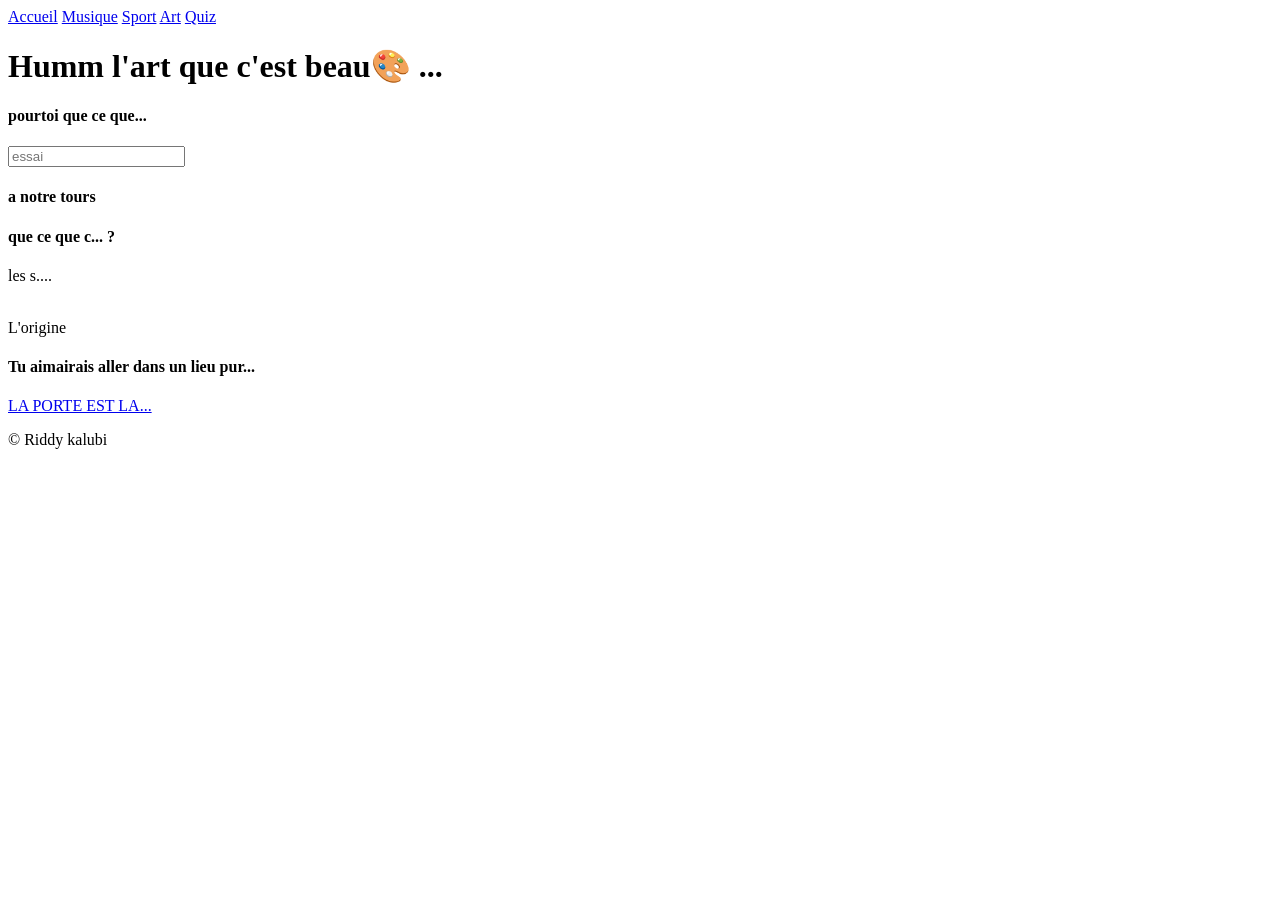
==== art.html @ 83431233 "Add files via upload" ====
<!DOCTYPE html>
<html lang="en">
<head>
    <meta charset="UTF-8">
    <meta name="viewport" content="width=device-width, initial-scale=1.0">
    <title>Eclat du monde</title>
</head>
<body>
     <nav>

            <a href="acceuil.html">Accueil</a>
            <a href="music.html">Musique</a>
            <a href="sport.html">Sport</a>
            <a href="art.html">Art</a>
            <a href="quiz.html">Quiz</a>
        </nav>
        <main>
    <h1>Humm l'art que c'est beau🎨 ...</h1>
    <h4>pourtoi que ce que... </h4>
    <input type="text" name="Q" placeholder="essai">

    <h4>a notre tours</h4>
    <h4>que ce que c... ?</h4>
    <p>les s....</p>
    
<article class="art-card">
                <img src="" alt="">
                
                <section class="artiste">


                </section>

                <section class="emotion">

                </section>

                <section class="naissance">

                </section>

                <section class="art">
                    L'origine
                
                    
                </section>

                <section class="tusaisquoi-sport">

                </section>

                <section>
                    <h4>Tu aimairais aller dans un lieu pur...</h4>
                    <a href="alea-sport">LA PORTE EST LA...</a>
                </section>
                



            </article>
</main>
<footer>
    <p>© Riddy kalubi</p>
</footer>

</body>


</html>
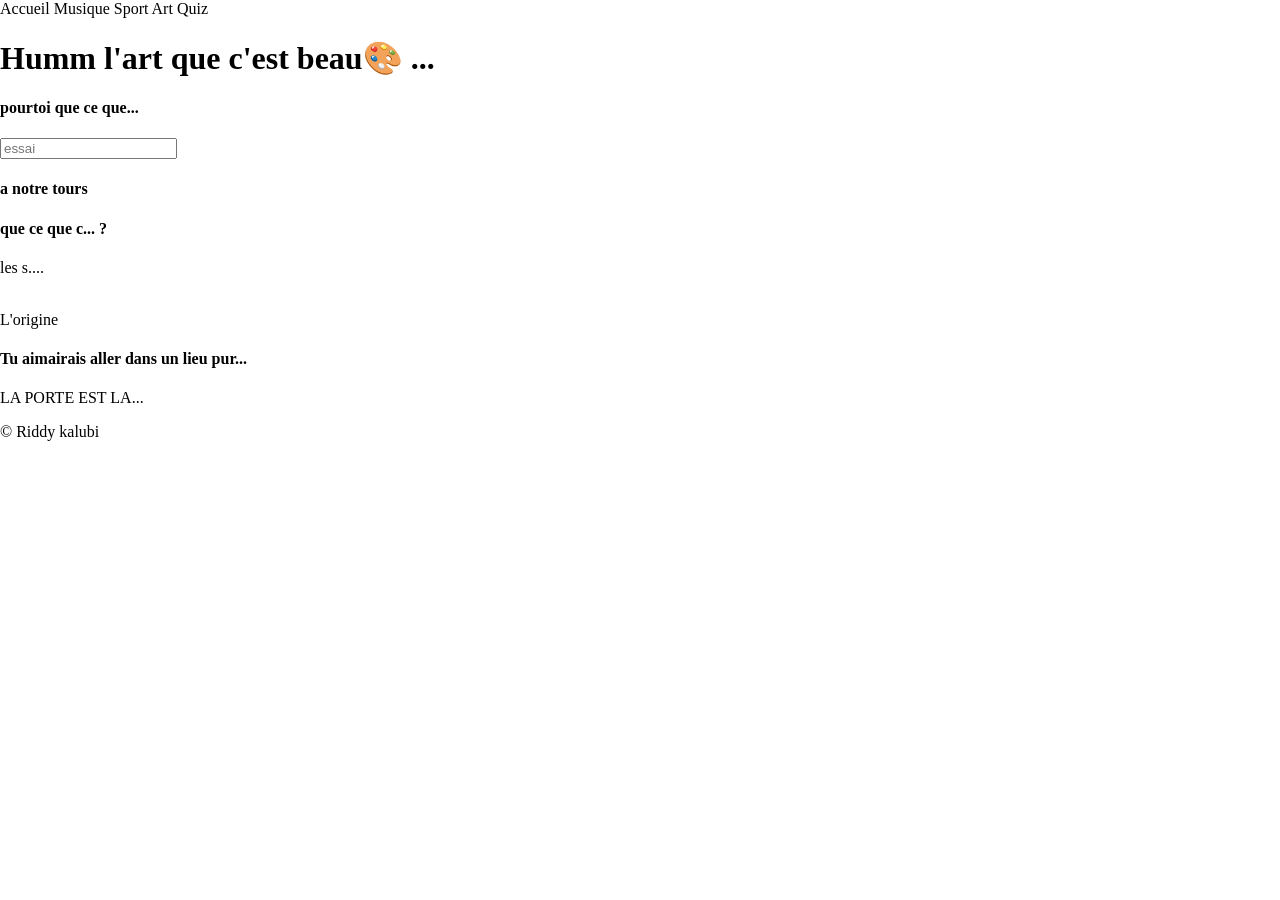
==== commit b63339ac: "Update art.html" ====
--- a/art.html
+++ b/art.html
@@ -4,11 +4,12 @@
     <meta charset="UTF-8">
     <meta name="viewport" content="width=device-width, initial-scale=1.0">
     <title>Eclat du monde</title>
+    <link rel="stylesheet" href="r.css">
 </head>
 <body>
      <nav>
 
-            <a href="acceuil.html">Accueil</a>
+            <a href="index.html">Accueil</a>
             <a href="music.html">Musique</a>
             <a href="sport.html">Sport</a>
             <a href="art.html">Art</a>
@@ -66,4 +67,4 @@
 </body>
 
 
-</html>+</html>
--- a/r.css
+++ b/r.css
@@ -0,0 +1,30 @@
+body {
+    margin: 0;
+    box-sizing: border-box;
+}
+
+header {
+    position: relative;
+    top: 0;
+    width: auto;
+    padding: auto;
+    display: flex;
+    justify-content: space-evenly;
+    align-items: center ;
+    background: rgba(114, 172, 231, 0.7); 
+    backdrop-filter: blur(10px);
+    color: rgb(213, 222, 219);
+    z-index: 1000;
+    border-width: 2px 50px;
+    border-style: solid;
+    border-color: black;
+    
+}
+a{
+    text-decoration: none;
+    color:black
+}
+
+span{
+color: blue;
+}
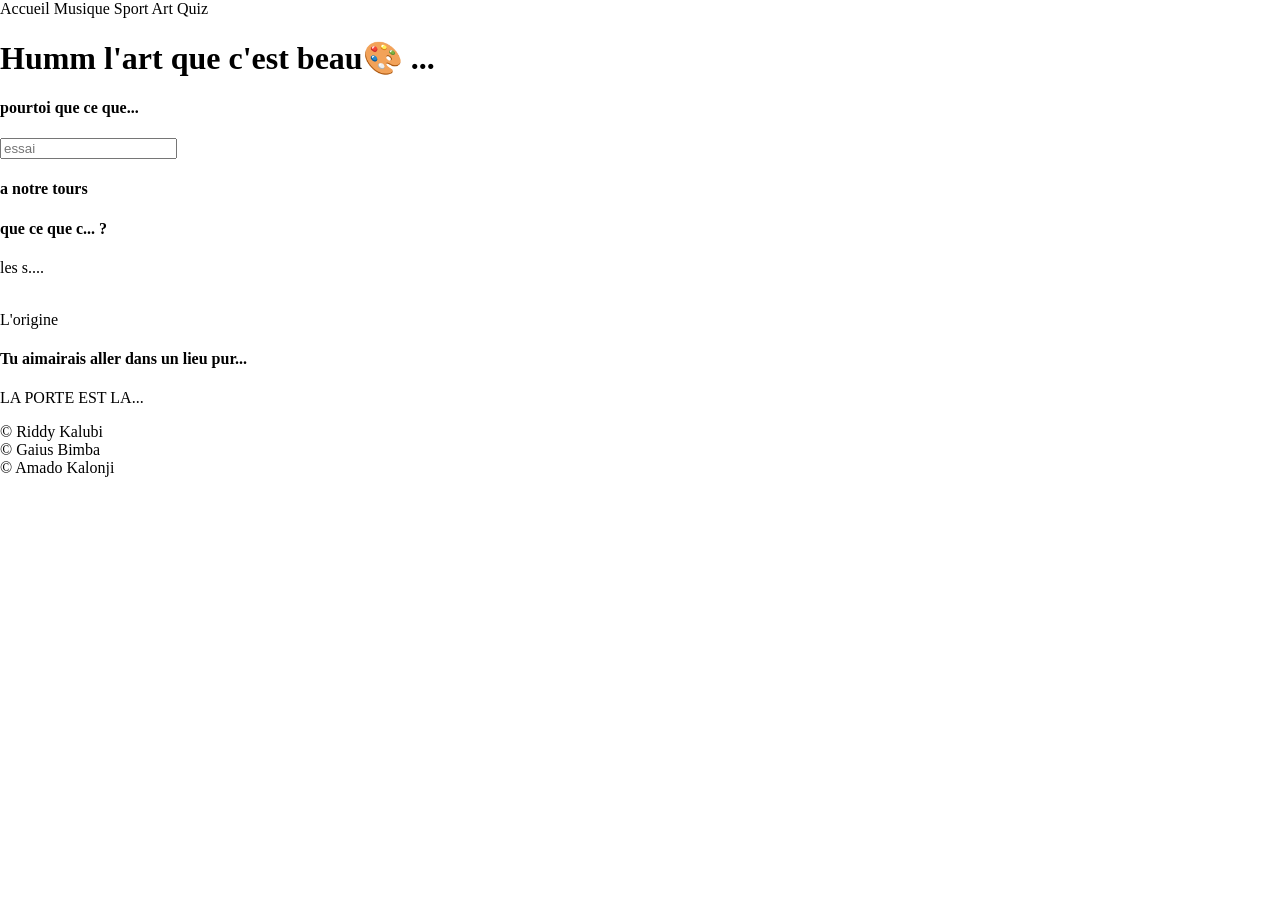
==== commit 6b88a26d: "Update art.html" ====
--- a/art.html
+++ b/art.html
@@ -61,7 +61,8 @@
             </article>
 </main>
 <footer>
-    <p>© Riddy kalubi</p>
+    
+    <p>© Riddy Kalubi <br>© Gaius Bimba <br>© Amado Kalonji</p>
 </footer>
 
 </body>
